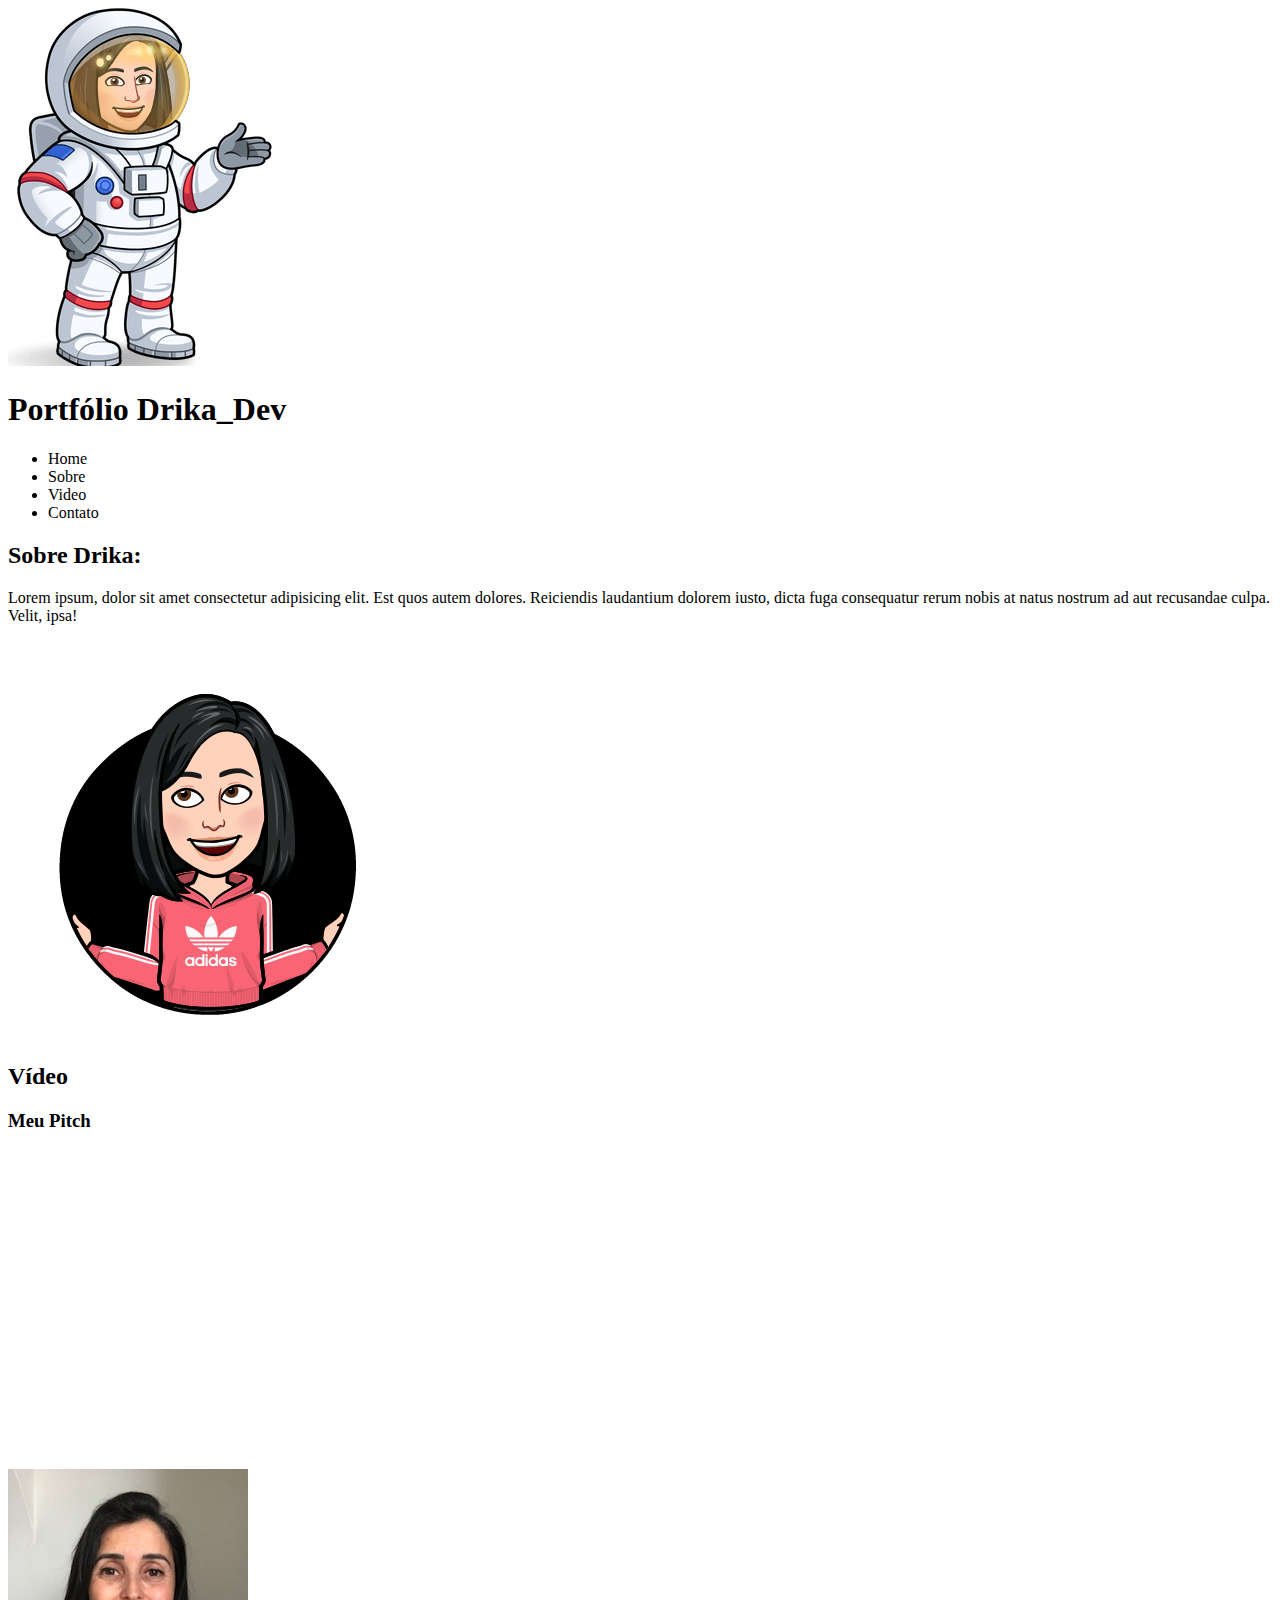
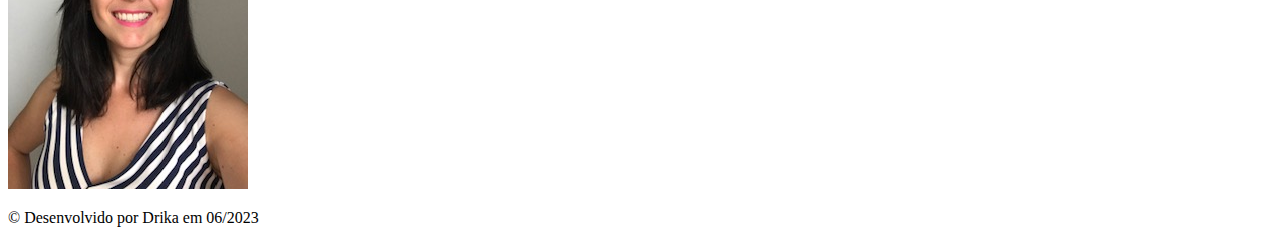
==== Portfólio Drika/index.html @ f1dd9610 "First Commit - enviando início do Portfólio" ====
<!DOCTYPE html>
<html lang="pt-br">

<head>
    <meta charset="UTF-8">
    <meta http-equiv="X-UA-Compatible" content="IE=edge">
    <meta name="viewport" content="width=device-width, initial-scale=1.0">
    <title>Portfólio Drika_Dev</title>
</head>

<body>
    <nav>
        <div>
            <img src="assets/imgs/astronauta.png" alt="Desenho Drika Astronauta">
            <h1>Portfólio Drika_Dev</h1>
        </div>

        <ul>
            <li>Home</li>
            <li>Sobre</li>
            <li>Video</li>
            <li>Contato</li>
        </ul>
    </nav>

    <main>
        <h2>Sobre Drika:</h2>
        <section>
            <div>
                <p>Lorem ipsum, dolor sit amet consectetur adipisicing elit.
                    Est quos autem dolores. Reiciendis laudantium dolorem iusto, dicta fuga
                    consequatur rerum nobis at natus nostrum ad aut recusandae culpa. Velit, ipsa!</p>
            </div>
            <img src="assets/imgs/Aha.png" alt="Desenho Aha">
        </section>

        <h2>Vídeo</h2>
        <section>
            <h3>Meu Pitch</h3>
            <iframe width="560" height="315" src="https://www.youtube.com/embed/ewxKgcqr4eA"
                title="YouTube video player" frameborder="0"
                allow="accelerometer; autoplay; clipboard-write; encrypted-media; gyroscope; picture-in-picture; web-share"
                allowfullscreen></iframe>
        </section>

    </main>

    <footer>
        <div>
            <a href="https://www.linkedin.com" target="_blank">
                <img src="assets/imgs/Eu.1.jpg" alt="Meu Linkedin">
            </a>
            <p>&copy; Desenvolvido por Drika em 06/2023</p>
        </div>
    </footer>

</body>

</html>
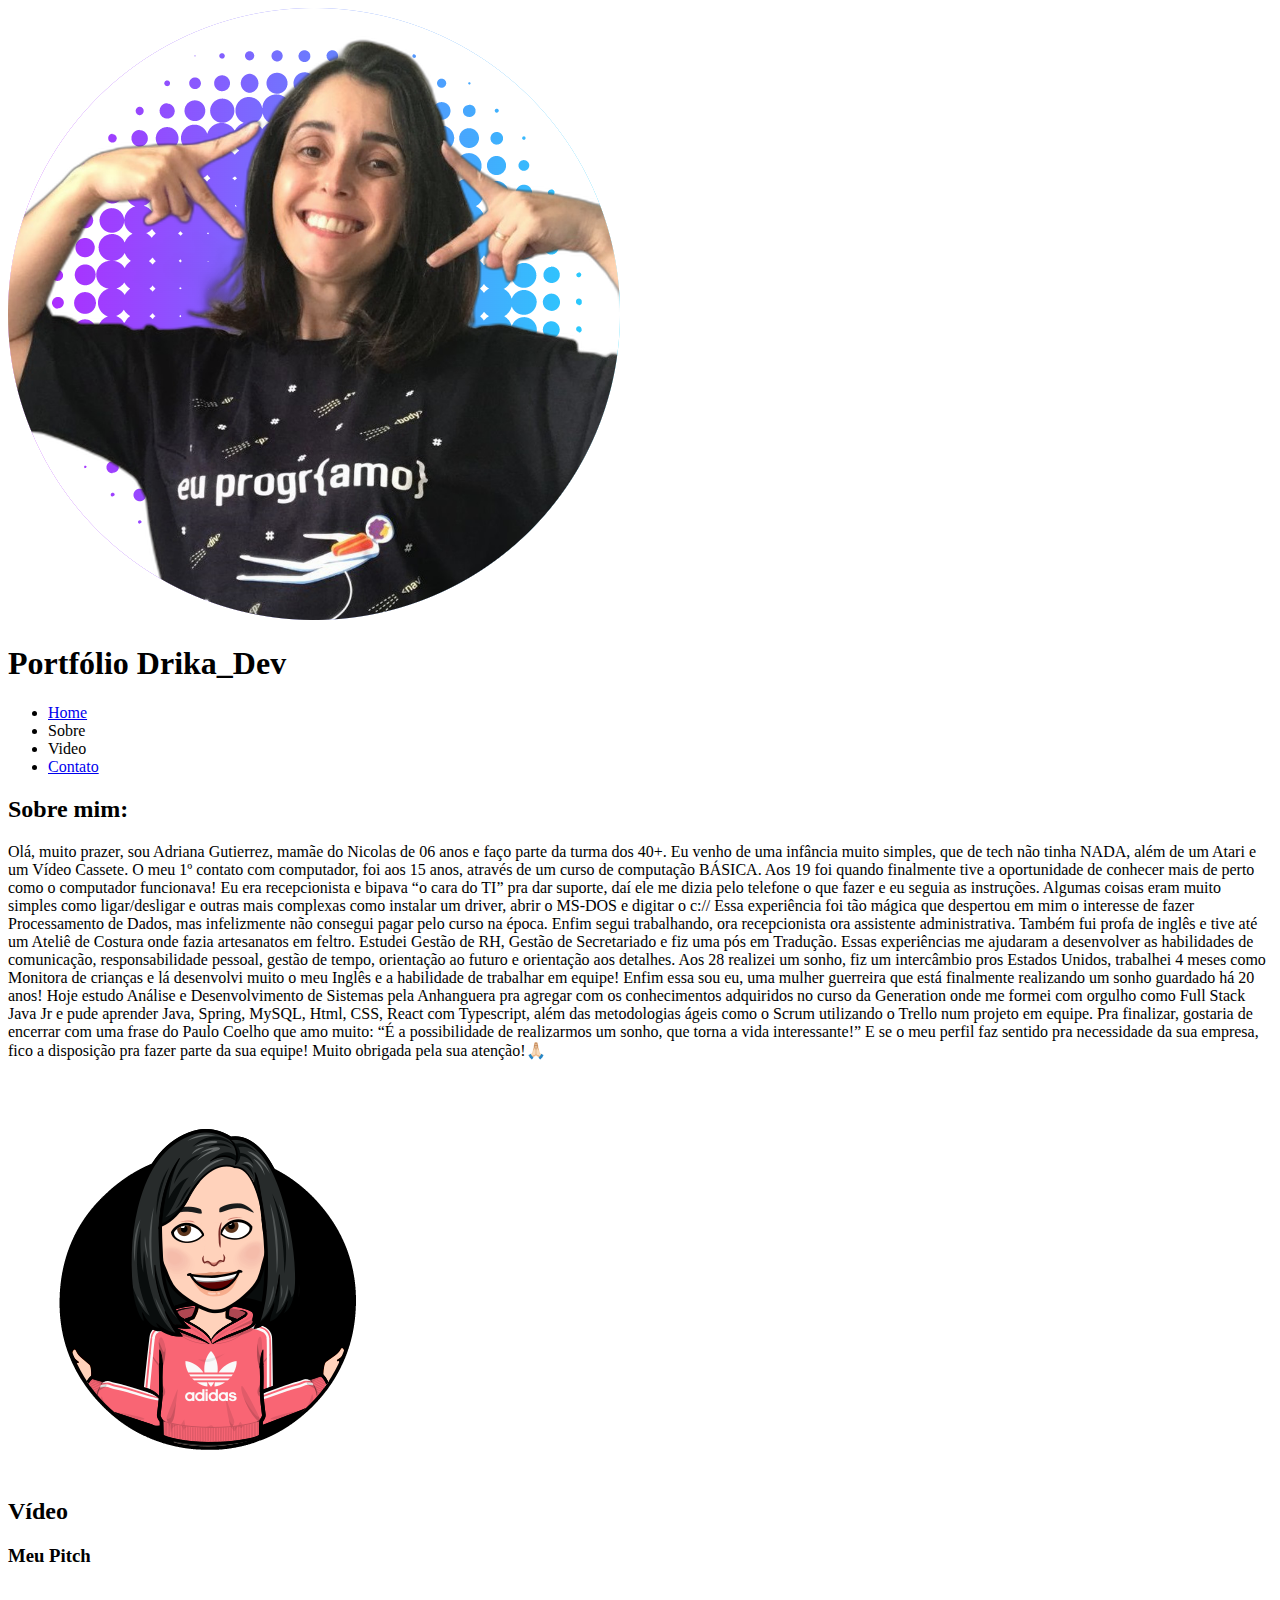
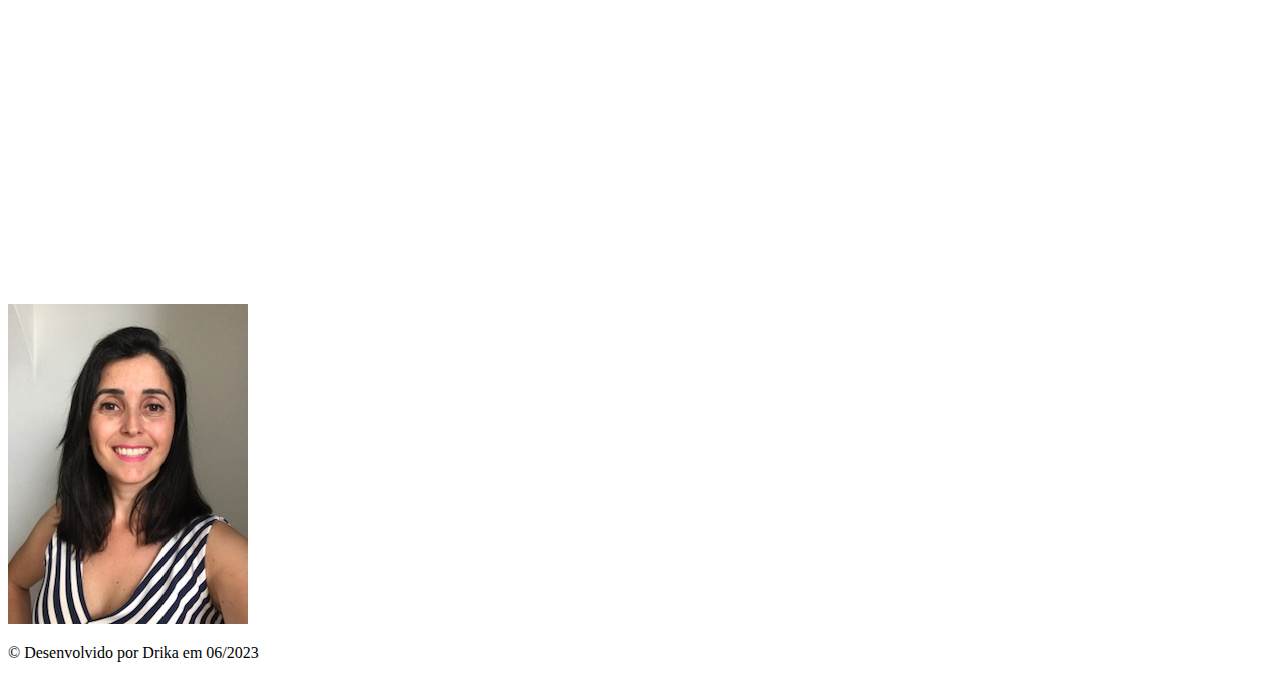
==== commit d4716080: "Inclusão de conteúdo no contato" ====
--- a/Portfólio Drika/index.html
+++ b/Portfólio Drika/index.html
@@ -11,25 +11,54 @@
 <body>
     <nav>
         <div>
-            <img src="assets/imgs/astronauta.png" alt="Desenho Drika Astronauta">
+            <img src="assets/imgs/profile-pic.png" alt="Foto Drika">
             <h1>Portfólio Drika_Dev</h1>
         </div>
 
         <ul>
-            <li>Home</li>
+            <li><a href="index.html">Home</a></li>
             <li>Sobre</li>
             <li>Video</li>
-            <li>Contato</li>
+            <li><a href="contato.html">Contato</a></li>
         </ul>
     </nav>
 
     <main>
-        <h2>Sobre Drika:</h2>
+        <h2>Sobre mim:</h2>
         <section>
             <div>
-                <p>Lorem ipsum, dolor sit amet consectetur adipisicing elit.
-                    Est quos autem dolores. Reiciendis laudantium dolorem iusto, dicta fuga
-                    consequatur rerum nobis at natus nostrum ad aut recusandae culpa. Velit, ipsa!</p>
+                <p>Olá, muito prazer, sou Adriana Gutierrez, mamãe do Nicolas de 06 anos e faço parte da 
+                    turma dos 40+.
+                    Eu venho de uma infância muito simples, que de tech não tinha NADA, além de um Atari 
+                    e um Vídeo Cassete.
+                    O meu 1º contato com computador, foi aos 15 anos, através de um curso de computação 
+                    BÁSICA. 
+                    Aos 19 foi quando finalmente tive a oportunidade de conhecer mais de perto como o 
+                    computador funcionava! Eu era recepcionista e bipava “o cara do TI” pra dar suporte, 
+                    daí ele me dizia pelo telefone o que fazer e eu seguia as instruções. Algumas coisas 
+                    eram muito simples como ligar/desligar e outras mais complexas como instalar um driver, 
+                    abrir o MS-DOS e digitar o c:// Essa experiência foi tão mágica que despertou em mim o 
+                    interesse de fazer Processamento de Dados, mas infelizmente não consegui pagar pelo 
+                    curso na época.
+                    Enfim segui trabalhando, ora recepcionista ora assistente administrativa. Também fui 
+                    profa de inglês e tive até um Ateliê de Costura onde fazia artesanatos em feltro. 
+                    Estudei Gestão de RH, Gestão de Secretariado e fiz uma pós em Tradução. Essas 
+                    experiências me ajudaram a desenvolver as habilidades de comunicação, responsabilidade 
+                    pessoal, gestão de tempo,  orientação ao futuro e orientação aos detalhes.
+                    Aos 28 realizei um sonho, fiz um intercâmbio pros Estados Unidos, trabalhei 4 meses 
+                    como Monitora de crianças e lá desenvolvi muito o meu Inglês e a habilidade de 
+                    trabalhar em equipe!
+                    Enfim essa sou eu, uma mulher guerreira que está finalmente realizando um sonho 
+                    guardado há 20 anos! Hoje estudo Análise e Desenvolvimento de Sistemas pela Anhanguera 
+                    pra agregar com os conhecimentos adquiridos no curso da Generation onde me formei com 
+                    orgulho como Full Stack Java Jr e pude aprender Java, Spring, MySQL, Html, CSS, React 
+                    com Typescript, além das metodologias ágeis como o Scrum utilizando o Trello num 
+                    projeto em equipe.
+                    Pra finalizar, gostaria de encerrar com uma frase do Paulo Coelho que amo muito: 
+                    “É a possibilidade de realizarmos um sonho, que torna a vida interessante!”
+                    E se o meu perfil faz sentido pra necessidade da sua empresa, fico a disposição pra 
+                    fazer parte da sua equipe!
+                    Muito obrigada pela sua atenção!🙏🏻</p>
             </div>
             <img src="assets/imgs/Aha.png" alt="Desenho Aha">
         </section>
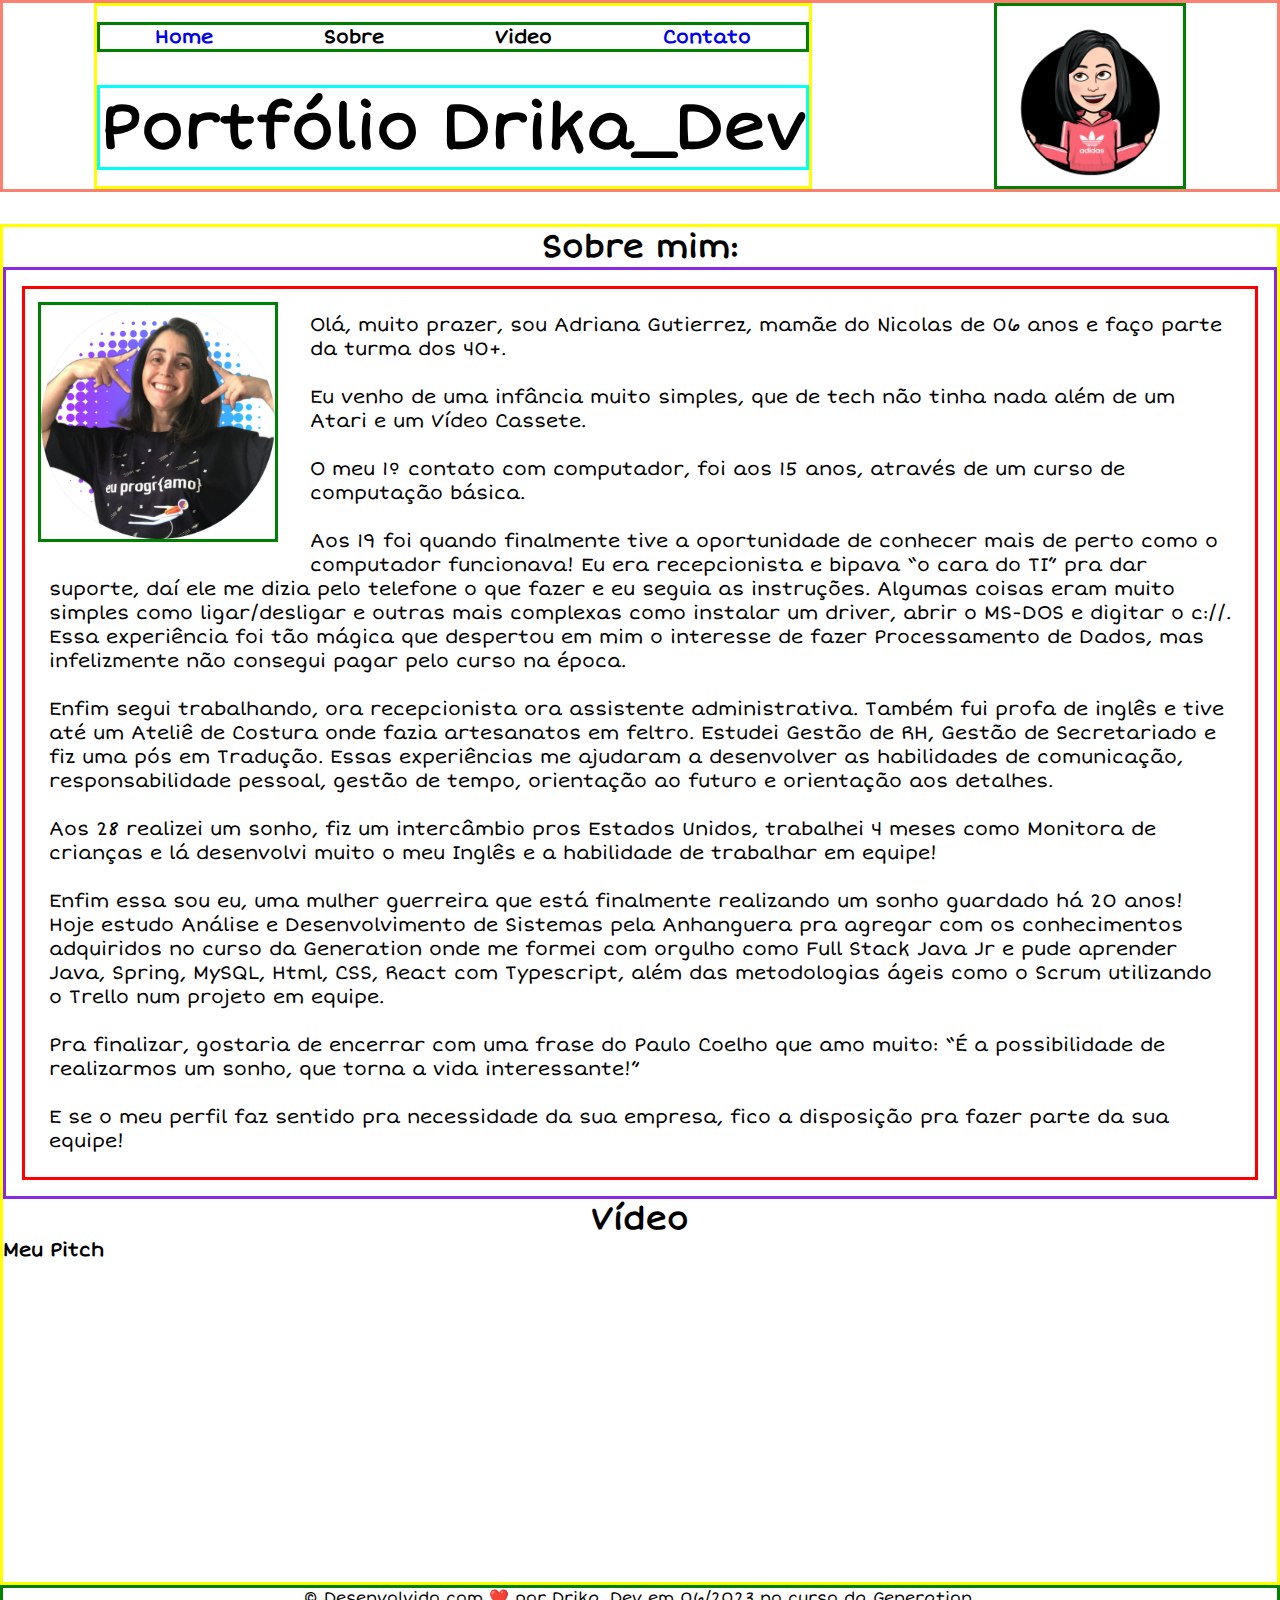
==== commit 72b14183: "Criação do CSS" ====
--- a/Portfólio Drika/index.html
+++ b/Portfólio Drika/index.html
@@ -5,62 +5,67 @@
     <meta charset="UTF-8">
     <meta http-equiv="X-UA-Compatible" content="IE=edge">
     <meta name="viewport" content="width=device-width, initial-scale=1.0">
+    <link rel="shortcut icon" href="assets/imgs/profile-pic.png" type="image/x-icon">
+    <link rel="preconnect" href="https://fonts.googleapis.com">
+    <link rel="preconnect" href="https://fonts.gstatic.com" crossorigin>
+    <link rel="stylesheet" href="https://fonts.googleapis.com/css2?family=Short+Stack&display=swap">
+    <link rel="stylesheet" href="style.css">
     <title>Portfólio Drika_Dev</title>
 </head>
 
 <body>
-    <nav>
-        <div>
-            <img src="assets/imgs/profile-pic.png" alt="Foto Drika">
+    <section class="menu">
+        <div class="menu_nav">
+            <nav>
+                <ul>
+                    <li><a href="index.html">Home</a></li>
+                    <li>Sobre</li>
+                    <li>Video</li>
+                    <li><a href="contato.html">Contato</a></li>
+                </ul>
+            </nav>
             <h1>Portfólio Drika_Dev</h1>
         </div>
-
-        <ul>
-            <li><a href="index.html">Home</a></li>
-            <li>Sobre</li>
-            <li>Video</li>
-            <li><a href="contato.html">Contato</a></li>
-        </ul>
-    </nav>
+            <img class="menu_pic" src="assets/imgs/Aha.png" alt="Desenho Aha">
+    </section>
 
     <main>
         <h2>Sobre mim:</h2>
-        <section>
-            <div>
-                <p>Olá, muito prazer, sou Adriana Gutierrez, mamãe do Nicolas de 06 anos e faço parte da 
+        <section class="about_me">
+            <img src="assets/imgs/profile-pic.png" alt="Foto Drika_Dev">
+            <div class="about_me_text">
+                <p>Olá, muito prazer, sou Adriana Gutierrez, mamãe do Nicolas de 06 anos e faço parte da
                     turma dos 40+.
-                    Eu venho de uma infância muito simples, que de tech não tinha NADA, além de um Atari 
-                    e um Vídeo Cassete.
-                    O meu 1º contato com computador, foi aos 15 anos, através de um curso de computação 
-                    BÁSICA. 
-                    Aos 19 foi quando finalmente tive a oportunidade de conhecer mais de perto como o 
-                    computador funcionava! Eu era recepcionista e bipava “o cara do TI” pra dar suporte, 
-                    daí ele me dizia pelo telefone o que fazer e eu seguia as instruções. Algumas coisas 
-                    eram muito simples como ligar/desligar e outras mais complexas como instalar um driver, 
-                    abrir o MS-DOS e digitar o c:// Essa experiência foi tão mágica que despertou em mim o 
-                    interesse de fazer Processamento de Dados, mas infelizmente não consegui pagar pelo 
-                    curso na época.
-                    Enfim segui trabalhando, ora recepcionista ora assistente administrativa. Também fui 
-                    profa de inglês e tive até um Ateliê de Costura onde fazia artesanatos em feltro. 
-                    Estudei Gestão de RH, Gestão de Secretariado e fiz uma pós em Tradução. Essas 
-                    experiências me ajudaram a desenvolver as habilidades de comunicação, responsabilidade 
-                    pessoal, gestão de tempo,  orientação ao futuro e orientação aos detalhes.
-                    Aos 28 realizei um sonho, fiz um intercâmbio pros Estados Unidos, trabalhei 4 meses 
-                    como Monitora de crianças e lá desenvolvi muito o meu Inglês e a habilidade de 
-                    trabalhar em equipe!
-                    Enfim essa sou eu, uma mulher guerreira que está finalmente realizando um sonho 
-                    guardado há 20 anos! Hoje estudo Análise e Desenvolvimento de Sistemas pela Anhanguera 
-                    pra agregar com os conhecimentos adquiridos no curso da Generation onde me formei com 
-                    orgulho como Full Stack Java Jr e pude aprender Java, Spring, MySQL, Html, CSS, React 
-                    com Typescript, além das metodologias ágeis como o Scrum utilizando o Trello num 
-                    projeto em equipe.
-                    Pra finalizar, gostaria de encerrar com uma frase do Paulo Coelho que amo muito: 
-                    “É a possibilidade de realizarmos um sonho, que torna a vida interessante!”
-                    E se o meu perfil faz sentido pra necessidade da sua empresa, fico a disposição pra 
-                    fazer parte da sua equipe!
-                    Muito obrigada pela sua atenção!🙏🏻</p>
+                <p>Eu venho de uma infância muito simples, que de tech não tinha nada além de um Atari
+                    e um Vídeo Cassete.</p>
+                <p>O meu 1º contato com computador, foi aos 15 anos, através de um curso de computação
+                    básica.</p>
+                <p>Aos 19 foi quando finalmente tive a oportunidade de conhecer mais de perto como o
+                    computador funcionava! Eu era recepcionista e bipava “o cara do TI” pra dar suporte,
+                    daí ele me dizia pelo telefone o que fazer e eu seguia as instruções. Algumas coisas
+                    eram muito simples como ligar/desligar e outras mais complexas como instalar um driver,
+                    abrir o MS-DOS e digitar o c://. Essa experiência foi tão mágica que despertou em mim o
+                    interesse de fazer Processamento de Dados, mas infelizmente não consegui pagar pelo
+                    curso na época.</p>
+                <p>Enfim segui trabalhando, ora recepcionista ora assistente administrativa. Também fui
+                    profa de inglês e tive até um Ateliê de Costura onde fazia artesanatos em feltro.
+                    Estudei Gestão de RH, Gestão de Secretariado e fiz uma pós em Tradução. Essas
+                    experiências me ajudaram a desenvolver as habilidades de comunicação, responsabilidade
+                    pessoal, gestão de tempo, orientação ao futuro e orientação aos detalhes.</p>
+                <p>Aos 28 realizei um sonho, fiz um intercâmbio pros Estados Unidos, trabalhei 4 meses
+                    como Monitora de crianças e lá desenvolvi muito o meu Inglês e a habilidade de
+                    trabalhar em equipe!</p>
+                <p>Enfim essa sou eu, uma mulher guerreira que está finalmente realizando um sonho
+                    guardado há 20 anos! Hoje estudo Análise e Desenvolvimento de Sistemas pela Anhanguera
+                    pra agregar com os conhecimentos adquiridos no curso da Generation onde me formei com
+                    orgulho como Full Stack Java Jr e pude aprender Java, Spring, MySQL, Html, CSS, React
+                    com Typescript, além das metodologias ágeis como o Scrum utilizando o Trello num
+                    projeto em equipe.</p>
+                <p>Pra finalizar, gostaria de encerrar com uma frase do Paulo Coelho que amo muito:
+                    “É a possibilidade de realizarmos um sonho, que torna a vida interessante!”</p>
+                <p>E se o meu perfil faz sentido pra necessidade da sua empresa, fico a disposição pra
+                    fazer parte da sua equipe!</p>
             </div>
-            <img src="assets/imgs/Aha.png" alt="Desenho Aha">
         </section>
 
         <h2>Vídeo</h2>
@@ -75,12 +80,7 @@
     </main>
 
     <footer>
-        <div>
-            <a href="https://www.linkedin.com" target="_blank">
-                <img src="assets/imgs/Eu.1.jpg" alt="Meu Linkedin">
-            </a>
-            <p>&copy; Desenvolvido por Drika em 06/2023</p>
-        </div>
+        <p>&copy Desenvolvido com ❤️ por Drika_Dev em 06/2023 no curso da Generation.</p>
     </footer>
 
 </body>
--- a/Portfólio Drika/style.css
+++ b/Portfólio Drika/style.css
@@ -0,0 +1,95 @@
+*{
+    margin: 0;
+    padding: 0;
+    box-sizing: border-box;
+    font-family: 'Short Stack', cursive;
+}
+
+body{
+    width: 100%;
+    height: auto;
+}
+
+.menu{
+    border: solid salmon;
+    display: flex;
+    flex-direction: row;
+    justify-content: space-around;
+    width: 100%;
+    height: 12rem;
+}
+
+.menu_nav{
+    border: solid yellow;
+    display: flex;
+    flex-direction: column;
+    justify-content: space-around;
+}
+
+.menu_pic{
+    border: solid green;
+    width: 12rem;
+}
+
+ul{
+    border: solid green;
+    display: flex;
+    justify-content: space-around;
+}
+
+li{
+    list-style-type: none;
+    font-size: larger;
+    font-weight: bolder;
+}
+
+a{
+    text-decoration: none;
+}
+
+h1{
+    border: solid aqua;
+    display: flex;
+    justify-content: center;
+    align-items: center;
+    font-size: 4em;
+}
+
+main{
+    border: solid yellow;
+    display: flex;
+    flex-direction: column;
+    margin-top: 2rem;
+}
+
+h2{
+    text-align: center;
+    font-size: 2rem;
+}
+
+.about_me{
+    border: solid blueviolet;
+    width: 100%;
+}
+
+.about_me img{
+    border: solid green;
+    width: 15rem;
+    margin: 2rem;
+    float: left;
+}
+
+.about_me_text{
+    border: solid red;
+    margin: 1rem;
+}
+
+.about_me_text p{
+    font-size: 1.2em;
+    margin: 1.5rem;
+}
+
+footer{
+    border: solid green;
+    text-align: center;
+}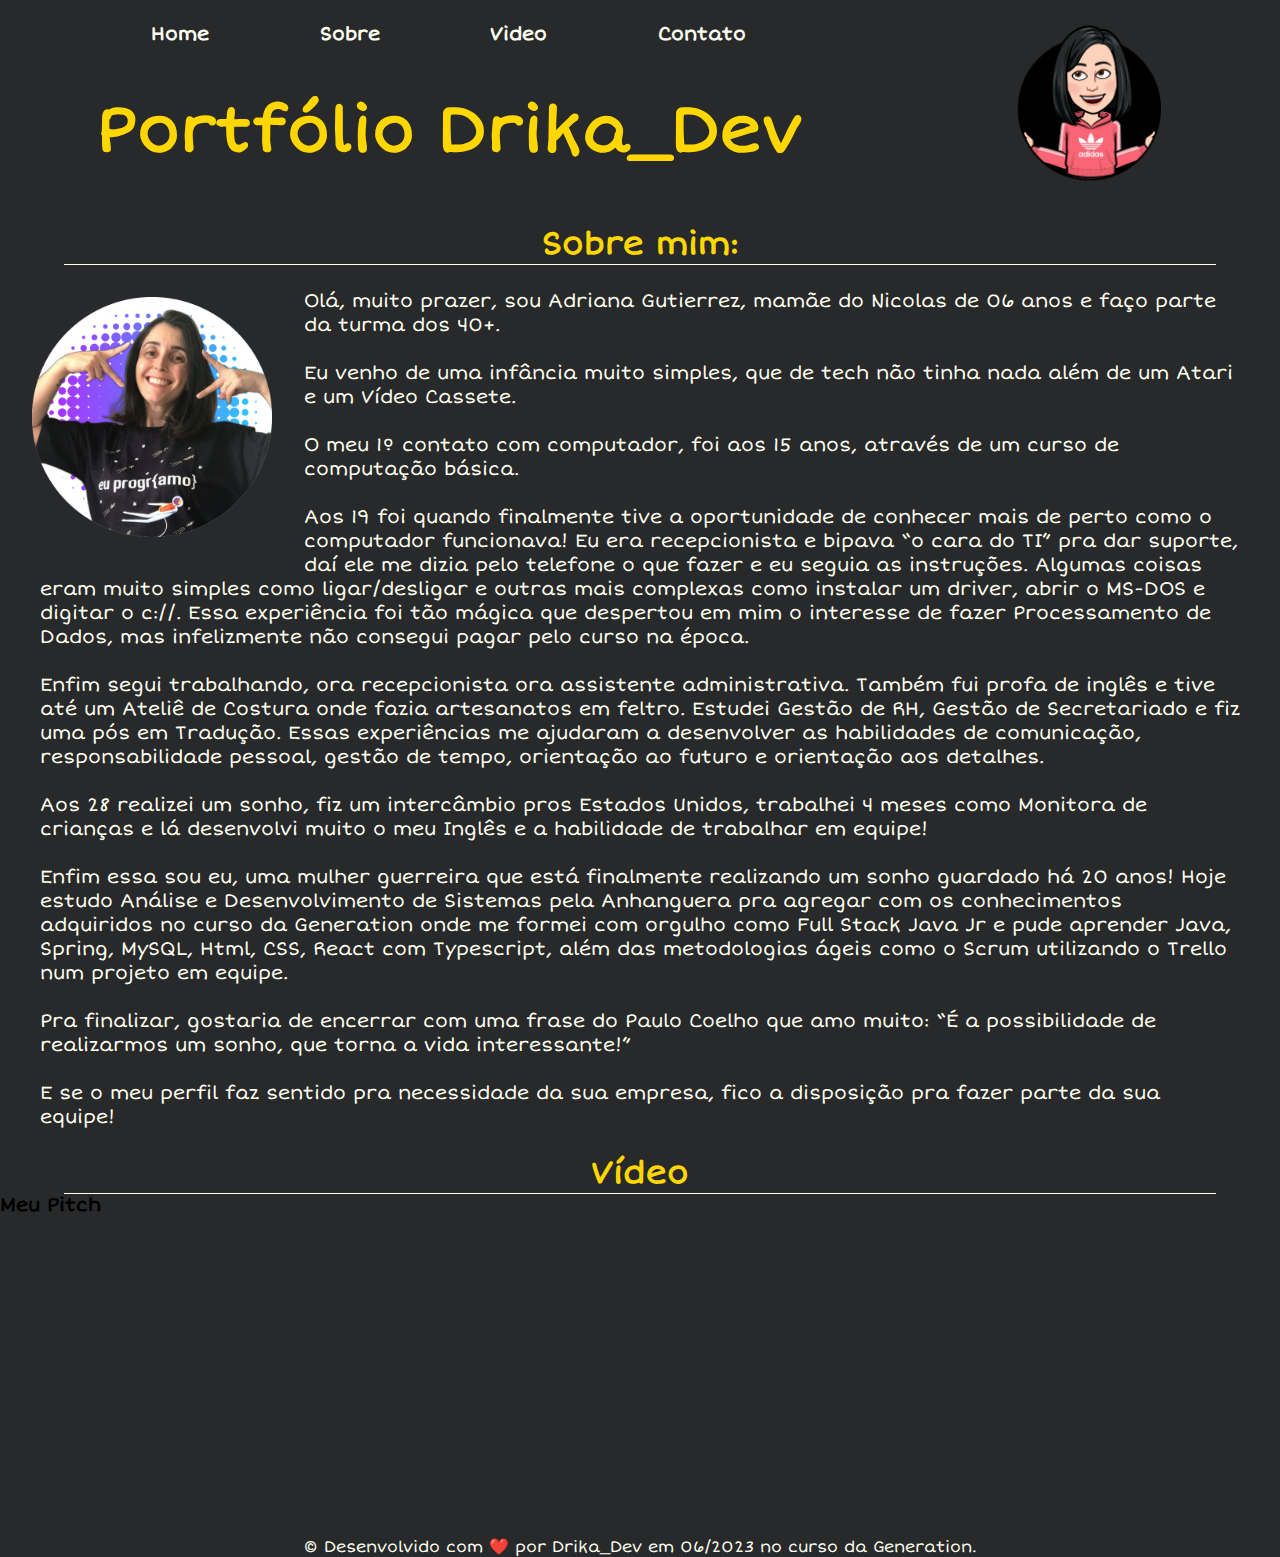
==== commit 9755e6ac: "atualização de html e css" ====
--- a/Portfólio Drika/index.html
+++ b/Portfólio Drika/index.html
@@ -14,20 +14,23 @@
 </head>
 
 <body>
-    <section class="menu">
-        <div class="menu_nav">
-            <nav>
-                <ul>
-                    <li><a href="index.html">Home</a></li>
-                    <li>Sobre</li>
-                    <li>Video</li>
-                    <li><a href="contato.html">Contato</a></li>
-                </ul>
-            </nav>
-            <h1>Portfólio Drika_Dev</h1>
-        </div>
+    
+    <header>
+        <section class="menu">
+            <div class="menu_nav">
+                <nav>
+                    <ul>
+                        <li><a href="index.html">Home</a></li>
+                        <li>Sobre</li>
+                        <li>Video</li>
+                        <li><a href="contato.html">Contato</a></li>
+                    </ul>
+                </nav>
+                <h1>Portfólio Drika_Dev</h1>
+            </div>
             <img class="menu_pic" src="assets/imgs/Aha.png" alt="Desenho Aha">
-    </section>
+        </section>
+    </header>
 
     <main>
         <h2>Sobre mim:</h2>
@@ -35,7 +38,7 @@
             <img src="assets/imgs/profile-pic.png" alt="Foto Drika_Dev">
             <div class="about_me_text">
                 <p>Olá, muito prazer, sou Adriana Gutierrez, mamãe do Nicolas de 06 anos e faço parte da
-                    turma dos 40+.
+                    turma dos 40+.</p>
                 <p>Eu venho de uma infância muito simples, que de tech não tinha nada além de um Atari
                     e um Vídeo Cassete.</p>
                 <p>O meu 1º contato com computador, foi aos 15 anos, através de um curso de computação
@@ -76,7 +79,6 @@
                 allow="accelerometer; autoplay; clipboard-write; encrypted-media; gyroscope; picture-in-picture; web-share"
                 allowfullscreen></iframe>
         </section>
-
     </main>
 
     <footer>
--- a/Portfólio Drika/style.css
+++ b/Portfólio Drika/style.css
@@ -5,13 +5,18 @@
     font-family: 'Short Stack', cursive;
 }
 
+:root{
+    --gold: #ffd700;
+    --ivory: #fffff0;
+}
+
 body{
+    background-color: #28292a;
     width: 100%;
     height: auto;
 }
 
 .menu{
-    border: solid salmon;
     display: flex;
     flex-direction: row;
     justify-content: space-around;
@@ -20,35 +25,41 @@
 }
 
 .menu_nav{
-    border: solid yellow;
     display: flex;
     flex-direction: column;
     justify-content: space-around;
 }
 
 .menu_pic{
-    border: solid green;
     width: 12rem;
 }
 
 ul{
-    border: solid green;
     display: flex;
     justify-content: space-around;
 }
 
 li{
+    color: var(--ivory);
+    cursor: pointer;
     list-style-type: none;
     font-size: larger;
     font-weight: bolder;
 }
 
 a{
+    color: var(--ivory);
     text-decoration: none;
 }
 
+a:hover{
+    color: var(--gold);
+    border-bottom: 1px solid var(--ivory);
+    
+}
+
 h1{
-    border: solid aqua;
+    color: var(--gold);
     display: flex;
     justify-content: center;
     align-items: center;
@@ -56,40 +67,41 @@
 }
 
 main{
-    border: solid yellow;
     display: flex;
     flex-direction: column;
     margin-top: 2rem;
 }
 
 h2{
+    border-bottom: 1px solid var(--ivory);
+    color: var(--gold);
     text-align: center;
     font-size: 2rem;
+    margin: 0 auto;
+    width: 90%;
 }
 
 .about_me{
-    border: solid blueviolet;
     width: 100%;
 }
 
 .about_me img{
-    border: solid green;
     width: 15rem;
     margin: 2rem;
     float: left;
 }
 
 .about_me_text{
-    border: solid red;
     margin: 1rem;
 }
 
 .about_me_text p{
+    color: var(--ivory);
     font-size: 1.2em;
     margin: 1.5rem;
 }
 
 footer{
-    border: solid green;
+    color: var(--ivory);
     text-align: center;
 }